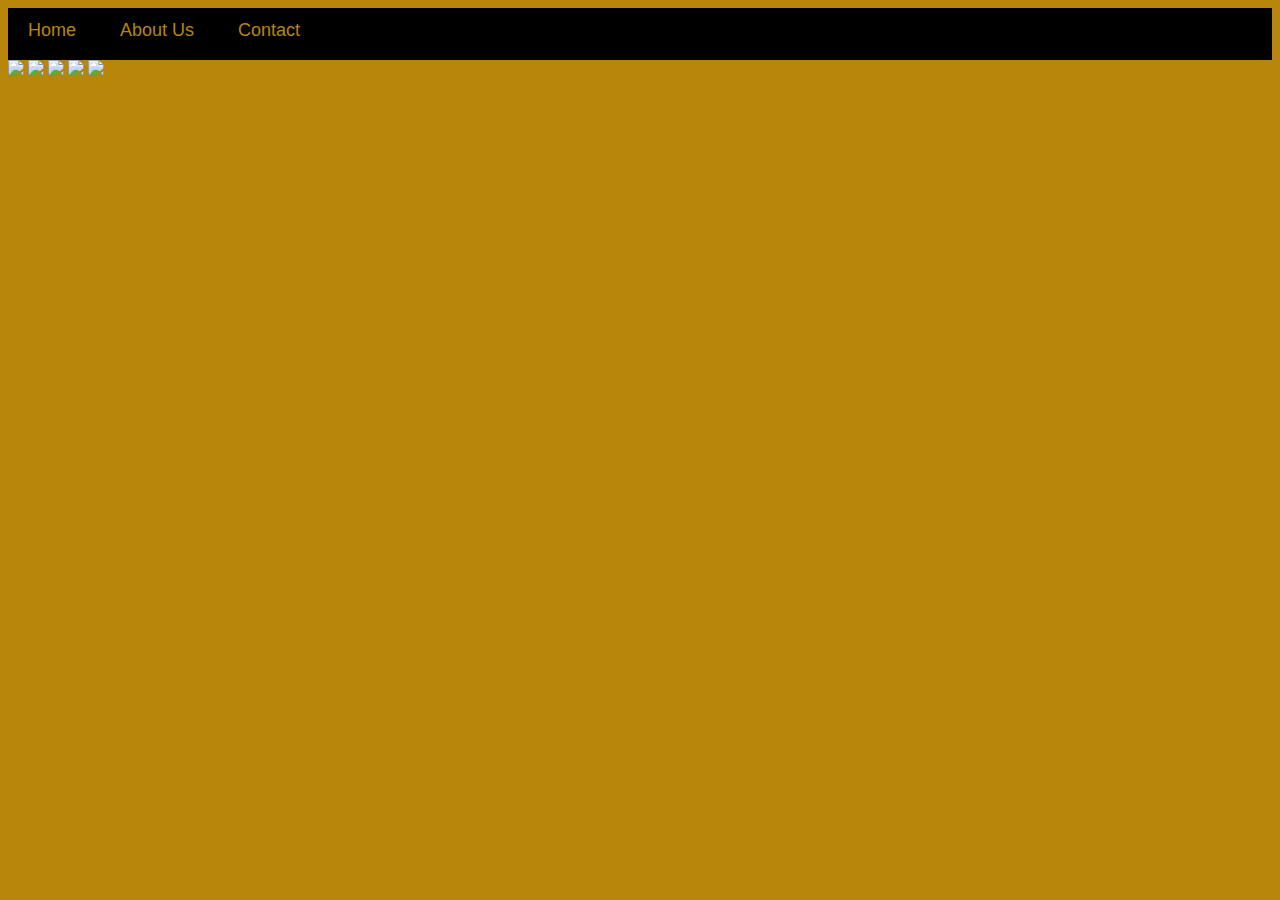
==== index.html @ 2546cf91 "Add files via upload" ====
<!DOCTYPE html>
<html>
      <head>
            <link rel="stylesheet" href="style.css">
      </head>
      <body style="background-color:darkgoldenrod">
          <div id="menu">
            <a href="index.html">Home</a>
            <a href="about.html">About Us</a>
            <a href="contact.html">Contact</a>
          </div>

           <div class="gallery">
                <a href="smok.html"><img src="image4.jpeg"/></a>
                <a href="nrx.html"><img src="image7.jpeg"/></a>
                <a href="nasty.html"><img src="image1.jpeg"/></a>
                <a href="twst.html"><img src="image2.jpeg"/></a>
                <a href="monkeys.html"><img src="image6.jpeg"/></a>
            
           </div>
      </body>
</html>
---- style.css ----
#menu{
      width:100%;
      height:40px;
      background-color: black;
      padding-top: 12px;
}

#menu a{
      color:darkgoldenrod;
      font-family: Helvetica, sans-serif;
      font-size: 18px;
      text-decoration:none;
      font-weight: 800px;
      
      padding-left: 20px;
      padding-right: 20px;
}

#menu a:hover{
       color: goldenrod; 
}
p{
    font-family: Helvetica, sans-serif;
}
h2{
   font-family: Impact,sans-serif;
   text-align: center; 
   font-size: 30px;
   color: black;
   font-style: normal; 
    
}
h3{
   font-family: Impact,sans-serif;
   text-align: center; 
   font-size: 30px;
   color: black;
   font-style: normal; 
    
}
.gallery img{
        width: 50%;
 }
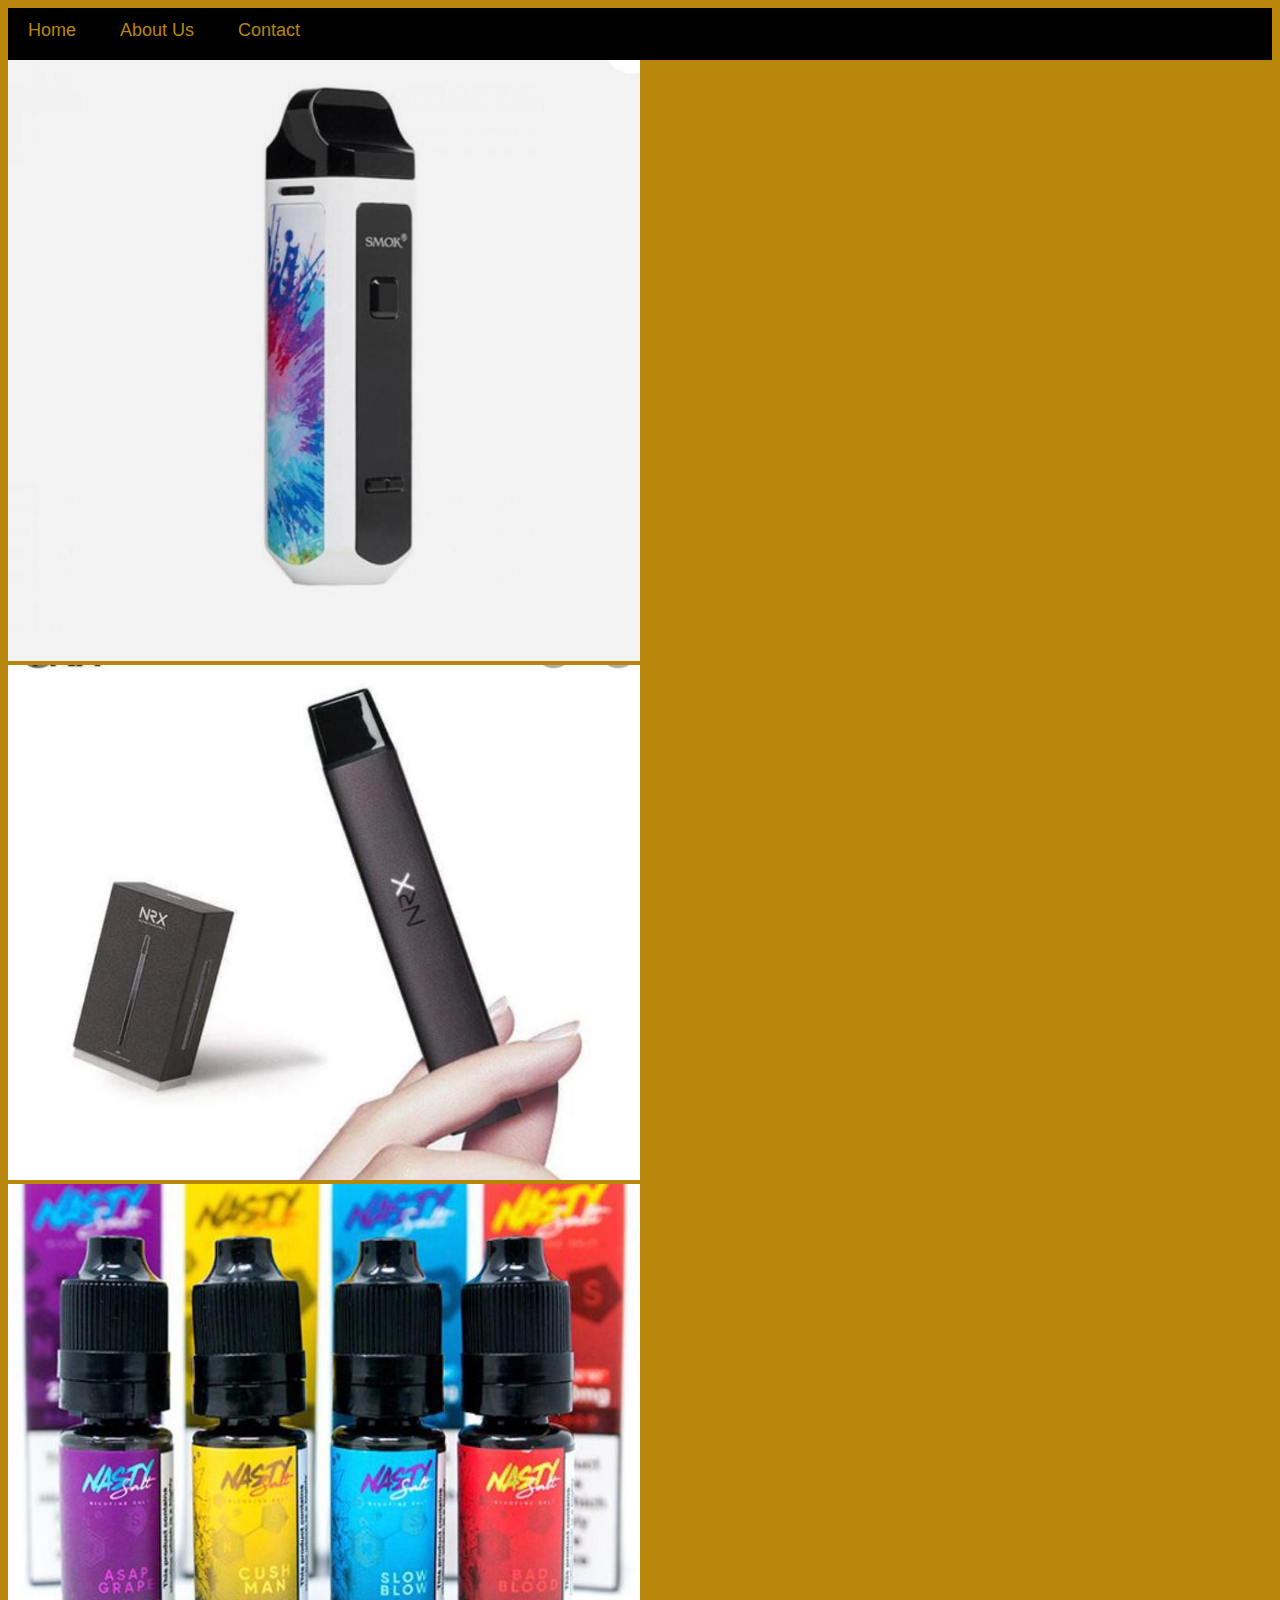
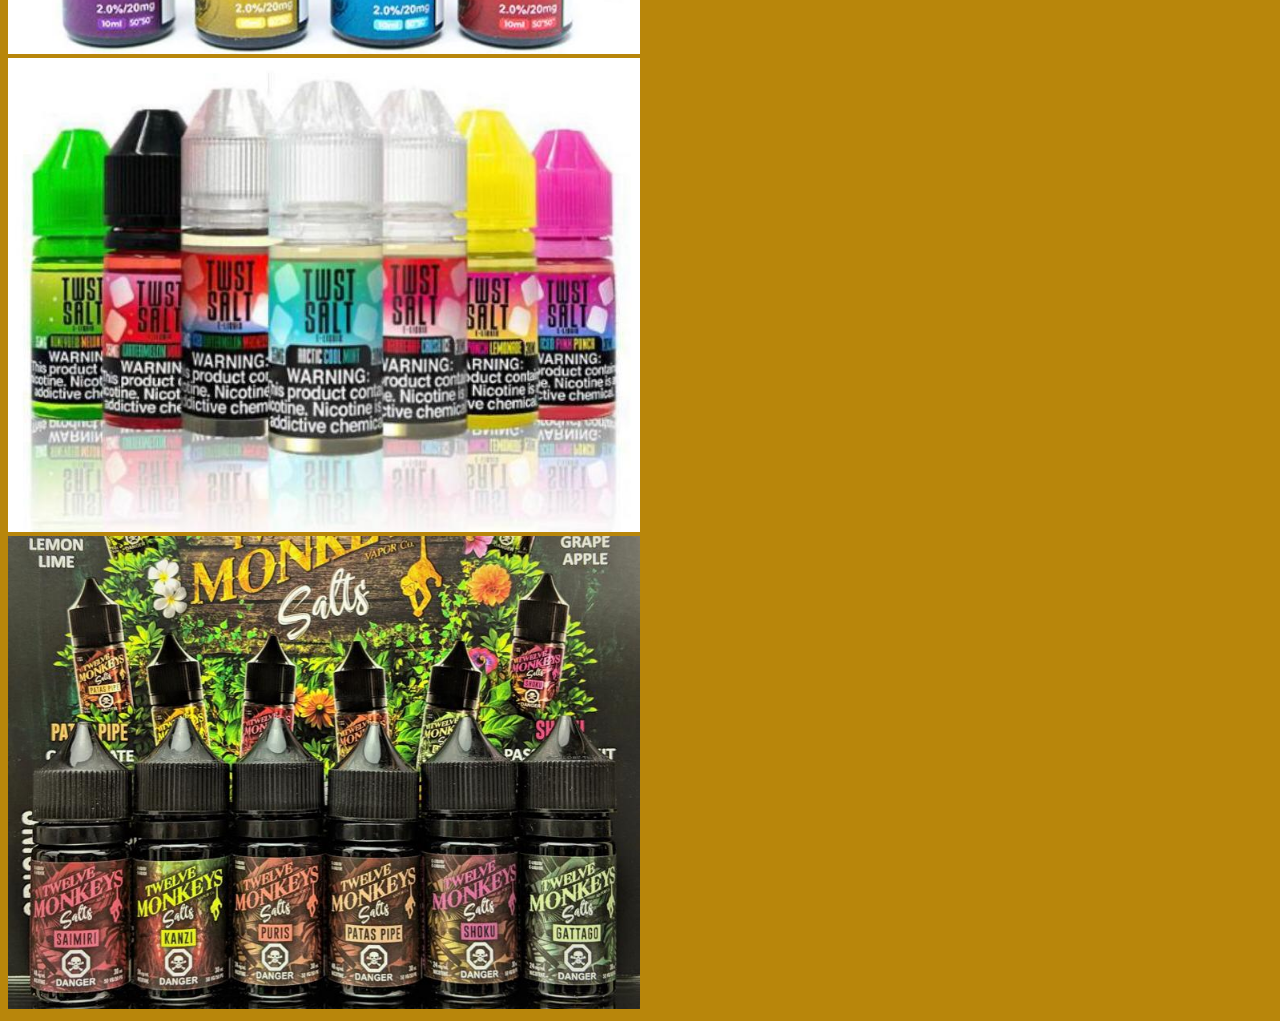
==== commit bf7faf28: "Add files via upload" ====
--- a/index.html
+++ b/index.html
@@ -11,11 +11,11 @@
           </div>
 
            <div class="gallery">
-                <a href="smok.html"><img src="image4.jpeg"/></a>
-                <a href="nrx.html"><img src="image7.jpeg"/></a>
-                <a href="nasty.html"><img src="image1.jpeg"/></a>
-                <a href="twst.html"><img src="image2.jpeg"/></a>
-                <a href="monkeys.html"><img src="image6.jpeg"/></a>
+                <a href="smok.html"><img src="images/image4.jpeg"/></a>
+                <a href="nrx.html"><img src="images/image7.jpeg"/></a>
+                <a href="nasty.html"><img src="images/image1.jpeg"/></a>
+                <a href="twst.html"><img src="images/image2.jpeg"/></a>
+                <a href="monkeys.html"><img src="images/image6.jpeg"/></a>
             
            </div>
       </body>
